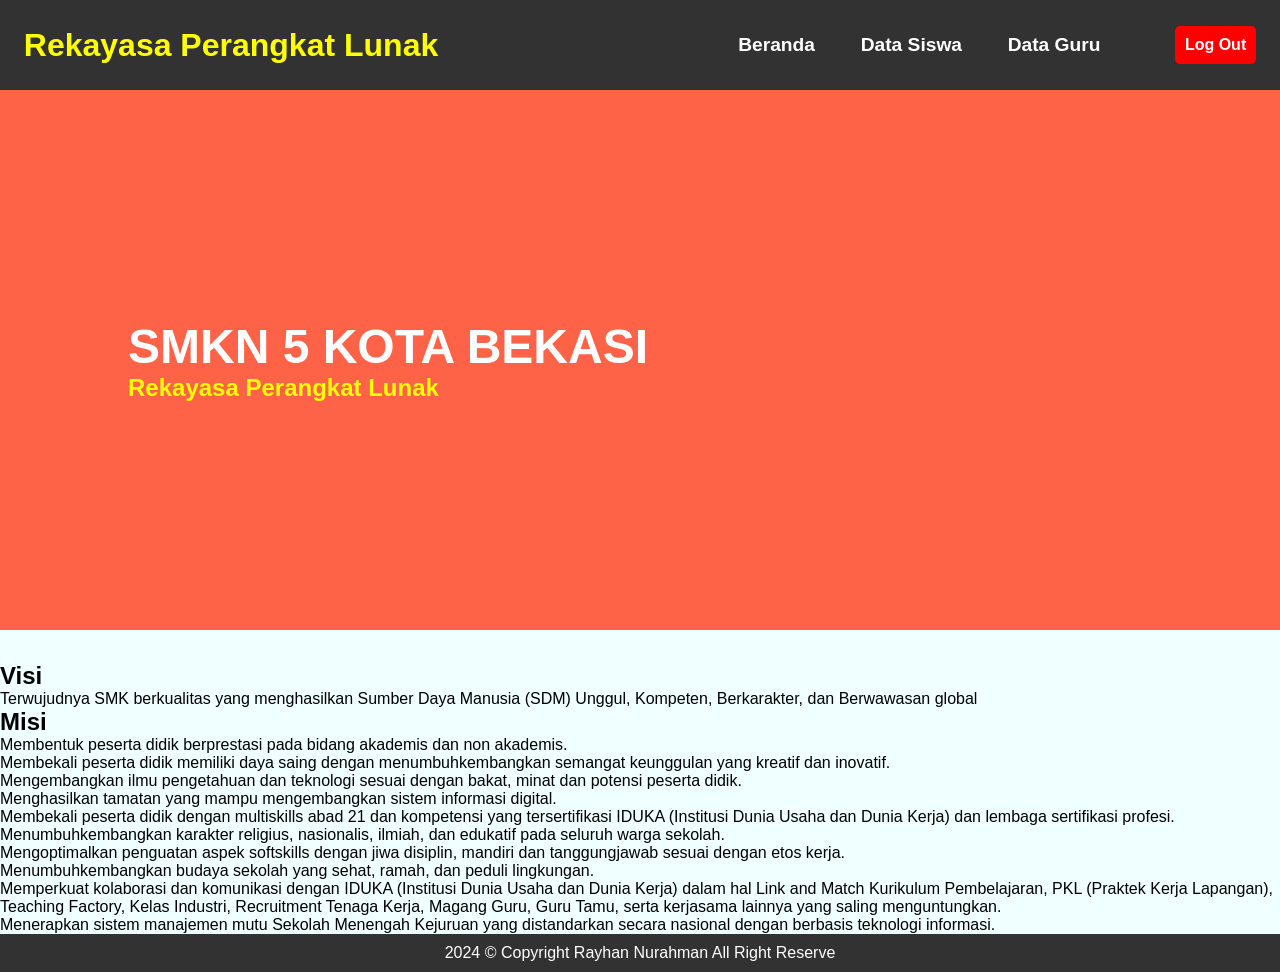
==== adminIT/halaman_admin_it.html @ 7eaa8ab8 "The First" ====
<html lang="en">
  <head>
    <meta charset="UTF-8" />
    <meta name="viewport" content="width=device-width, initial-scale=1.0" />
    <link rel="stylesheet" href="../src/css/halaman_beranda.css" />
    <title>Sistem Informasi Jurusan | Rekayasa Perangkat Lunak</title>
  </head>

  <body>
    <!-- <?php
    session_start();

    if (!isset($_SESSION['login_admin_it']) || $_SESSION['login_admin_it'] !== true || $_SESSION['login_admin_it'] == "") {
        header("location:login_admin_it.php?pesan=gagal");
    }
    ?> -->

    <header>
      <div class="Text-title">
        <h1>Rekayasa Perangkat Lunak</h1>
      </div>
      <nav class="Menu">
        <a href="halaman_admin_it.php">Beranda</a>
        <a href="halaman_data_siswa_admin_it.php">Data Siswa</a>
        <a href="halaman_data_guru_admin_it.php">Data Guru</a>
      </nav>
      <div class="Action">
        <a href="logout.php">Log Out</a>
      </div>
    </header>
    <main>
      <section class="jumbotron">
        <div>
          <h1>SMKN 5 KOTA BEKASI</h1>
          <h2>Rekayasa Perangkat Lunak</h2>
        </div>
      </section>
      <section class="visi-misi">
        <div class="visi">
          <h1>Visi</h1>
          <p>
            Terwujudnya SMK berkualitas yang menghasilkan Sumber Daya Manusia
            (SDM) Unggul, Kompeten, Berkarakter, dan Berwawasan global
          </p>
        </div>
        <div class="misi">
          <h1>Misi</h1>
          <p>
            Membentuk peserta didik berprestasi pada bidang akademis dan non
            akademis.
          </p>
          <p>
            Membekali peserta didik memiliki daya saing dengan
            menumbuhkembangkan semangat keunggulan yang kreatif dan inovatif.
          </p>
          <p>
            Mengembangkan ilmu pengetahuan dan teknologi sesuai dengan bakat,
            minat dan potensi peserta didik.
          </p>
          <p>
            Menghasilkan tamatan yang mampu mengembangkan sistem informasi
            digital.
          </p>
          <p>
            Membekali peserta didik dengan multiskills abad 21 dan kompetensi
            yang tersertifikasi IDUKA (Institusi Dunia Usaha dan Dunia Kerja)
            dan lembaga sertifikasi profesi.
          </p>
          <p>
            Menumbuhkembangkan karakter religius, nasionalis, ilmiah, dan
            edukatif pada seluruh warga sekolah.
          </p>
          <p>
            Mengoptimalkan penguatan aspek softskills dengan jiwa disiplin,
            mandiri dan tanggungjawab sesuai dengan etos kerja.
          </p>
          <p>
            Menumbuhkembangkan budaya sekolah yang sehat, ramah, dan peduli
            lingkungan.
          </p>
          <p>
            Memperkuat kolaborasi dan komunikasi dengan IDUKA (Institusi Dunia
            Usaha dan Dunia Kerja) dalam hal Link and Match Kurikulum
            Pembelajaran, PKL (Praktek Kerja Lapangan), Teaching Factory, Kelas
            Industri, Recruitment Tenaga Kerja, Magang Guru, Guru Tamu, serta
            kerjasama lainnya yang saling menguntungkan.
          </p>
          <p>
            Menerapkan sistem manajemen mutu Sekolah Menengah Kejuruan yang
            distandarkan secara nasional dengan berbasis teknologi informasi.
          </p>
        </div>
      </section>
    </main>
    <footer>
      <p>2024 &copy; Copyright Rayhan Nurahman All Right Reserve</p>
    </footer>
  </body>
</html>
---- src/css/halaman_beranda.css ----
* {
  font-family: Arial, Helvetica, sans-serif;
  margin: 0;
  padding: 0;
  border: none;
  text-decoration: none;
  transition: 0.3s ease;
  outline: none;
}

body {
  width: 100%;
  height: auto;
  background-color: azure;
  display: flex;
  flex-direction: column;
  justify-content: center;
  align-items: center;
}

header {
  width: 100%;
  height: auto;
  position: relative;
  display: flex;
  justify-content: space-around;
  align-items: center;
  gap: 1rem;
  background-color: rgb(50, 50, 50);
}

header .Text-title {
  display: flex;
  justify-content: start;
  align-items: center;
  width: 50%;
  height: 10vh;
}

header .Text-title h1 {
  font-family: "Trebuchet MS", "Lucida Sans Unicode", "Lucida Grande",
    "Lucida Sans", Arial, sans-serif;
  color: yellow;
}

header nav {
  width: 30%;
  display: flex;
  justify-content: space-around;
  align-items: center;
  gap: 1.5rem;
}

header nav a {
  font-family: "Segoe UI", Tahoma, Geneva, Verdana, sans-serif;
  color: white;
  font-weight: 600;
  font-size: 1.2rem;
}

header nav a:hover {
  transform: translateX(-5px);
}

header .Action {
  display: flex;
  flex-direction: column;
  justify-content: center;
  align-items: center;
  width: auto;
  height: auto;
}

header .Action a {
  padding: 10px;
  font-weight: 600;
  border-radius: 5px;
  color: white;
  background-color: red;
}

header .Action a:hover {
  background-color: rgb(168, 0, 0);
  border: none;
}

main {
  width: 100%;
  height: auto;
  display: flex;
  flex-direction: column;
  justify-content: center;
  align-items: center;
  gap: 2rem;
  background-color: transparent;
}

main .jumbotron {
  display: flex;
  flex-direction: column;
  justify-content: center;
  align-items: center;
  width: 100%;
  height: 60vh;
  background-color: tomato;
}

main .jumbotron div {
  display: flex;
  flex-direction: column;
  justify-content: center;
  align-items: start;
  width: 80%;
}

main .jumbotron div h1 {
  font-size: 3rem;
  font-family: "Gill Sans", "Gill Sans MT", Calibri, "Trebuchet MS", sans-serif;
  color: white;
}

main .jumbotron div h2 {
  font-size: 1.5rem;
  font-family: "Segoe UI", Tahoma, Geneva, Verdana, sans-serif;
  color: yellow;
}

footer {
  position: relative;
  display: flex;
  justify-content: center;
  align-items: center;
  width: 100%;
  padding: 10px 0px;
  background-color: rgb(50, 50, 50);
  color: white;
  font-weight: 400;
}
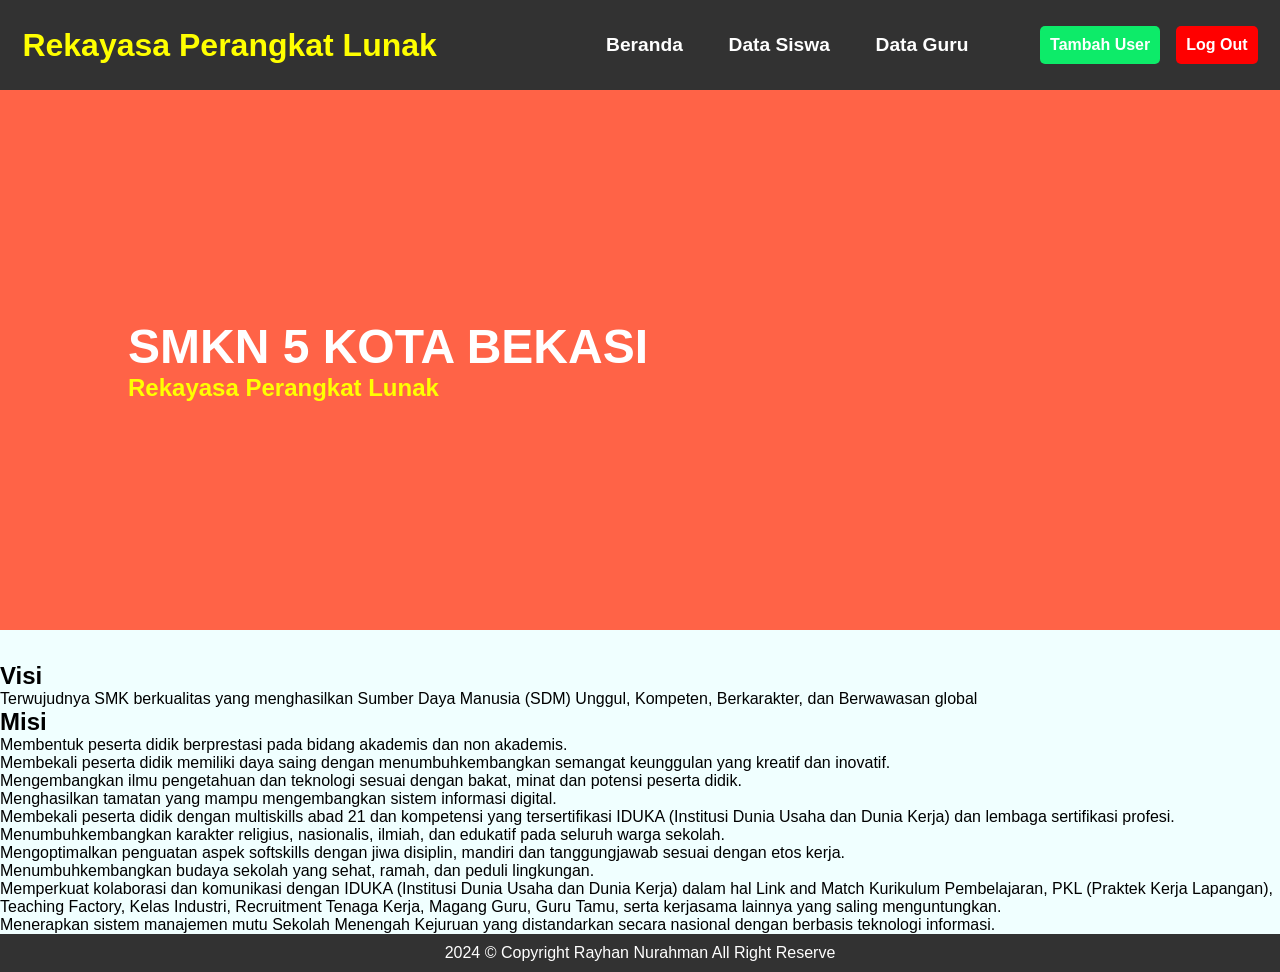
==== commit eab941b5: "test" ====
--- a/adminIT/halaman_admin_it.html
+++ b/adminIT/halaman_admin_it.html
@@ -7,13 +7,13 @@
   </head>
 
   <body>
-    <!-- <?php
+    <?php
     session_start();
 
     if (!isset($_SESSION['login_admin_it']) || $_SESSION['login_admin_it'] !== true || $_SESSION['login_admin_it'] == "") {
         header("location:login_admin_it.php?pesan=gagal");
     }
-    ?> -->
+    ?>
 
     <header>
       <div class="Text-title">
@@ -25,7 +25,8 @@
         <a href="halaman_data_guru_admin_it.php">Data Guru</a>
       </nav>
       <div class="Action">
-        <a href="logout.php">Log Out</a>
+        <a class="tambah-user-btn" href="tambah-user.html">Tambah User</a>
+        <a class="logout" href="../logout.php">Log Out</a>
       </div>
     </header>
     <main>
--- a/src/css/halaman_beranda.css
+++ b/src/css/halaman_beranda.css
@@ -33,7 +33,7 @@
   display: flex;
   justify-content: start;
   align-items: center;
-  width: 50%;
+  width: 40%;
   height: 10vh;
 }
 
@@ -64,14 +64,14 @@
 
 header .Action {
   display: flex;
-  flex-direction: column;
+  gap: 1rem;
   justify-content: center;
   align-items: center;
   width: auto;
   height: auto;
 }
 
-header .Action a {
+header .Action .logout {
   padding: 10px;
   font-weight: 600;
   border-radius: 5px;
@@ -79,8 +79,21 @@
   background-color: red;
 }
 
-header .Action a:hover {
+header .Action .logout:hover {
   background-color: rgb(168, 0, 0);
+  border: none;
+}
+
+header .Action .tambah-user-btn {
+  padding: 10px;
+  font-weight: 600;
+  border-radius: 5px;
+  color: white;
+  background-color: rgb(13, 235, 105);
+}
+
+header .Action .tambah-user-btn:hover {
+  background-color: rgb(10, 155, 87);
   border: none;
 }
 
